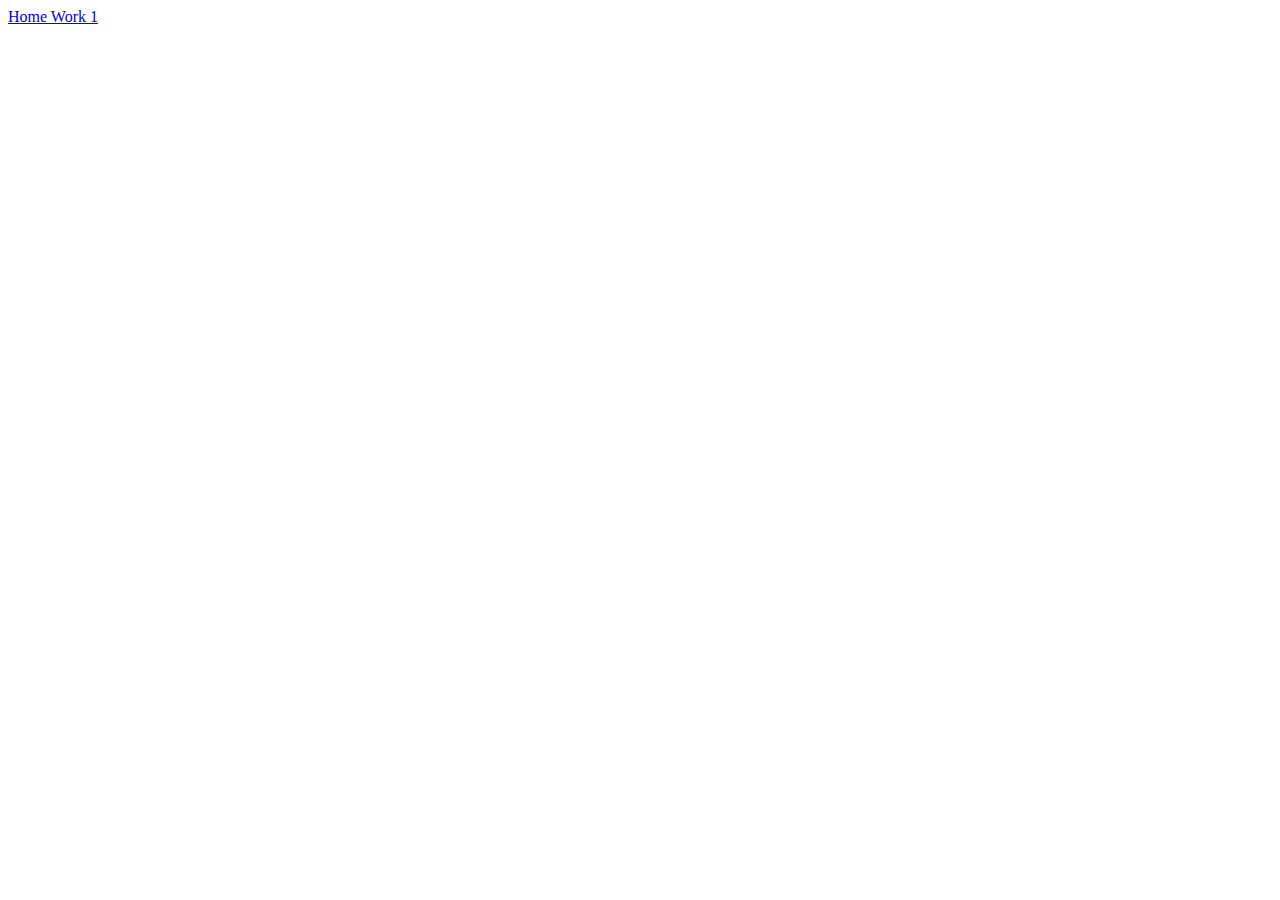
==== index.html @ 5de808a9 "first commit" ====
<!DOCTYPE html>
<html lang="en">
  <head>
    <meta charset="UTF-8" />
    <meta http-equiv="X-UA-Compatible" content="IE=edge" />
    <meta name="viewport" content="width=device-width, initial-scale=1.0" />
    <title>Home Work</title>
  </head>
  <body>
    <a href="#">Home Work 1</a>
  </body>
</html>
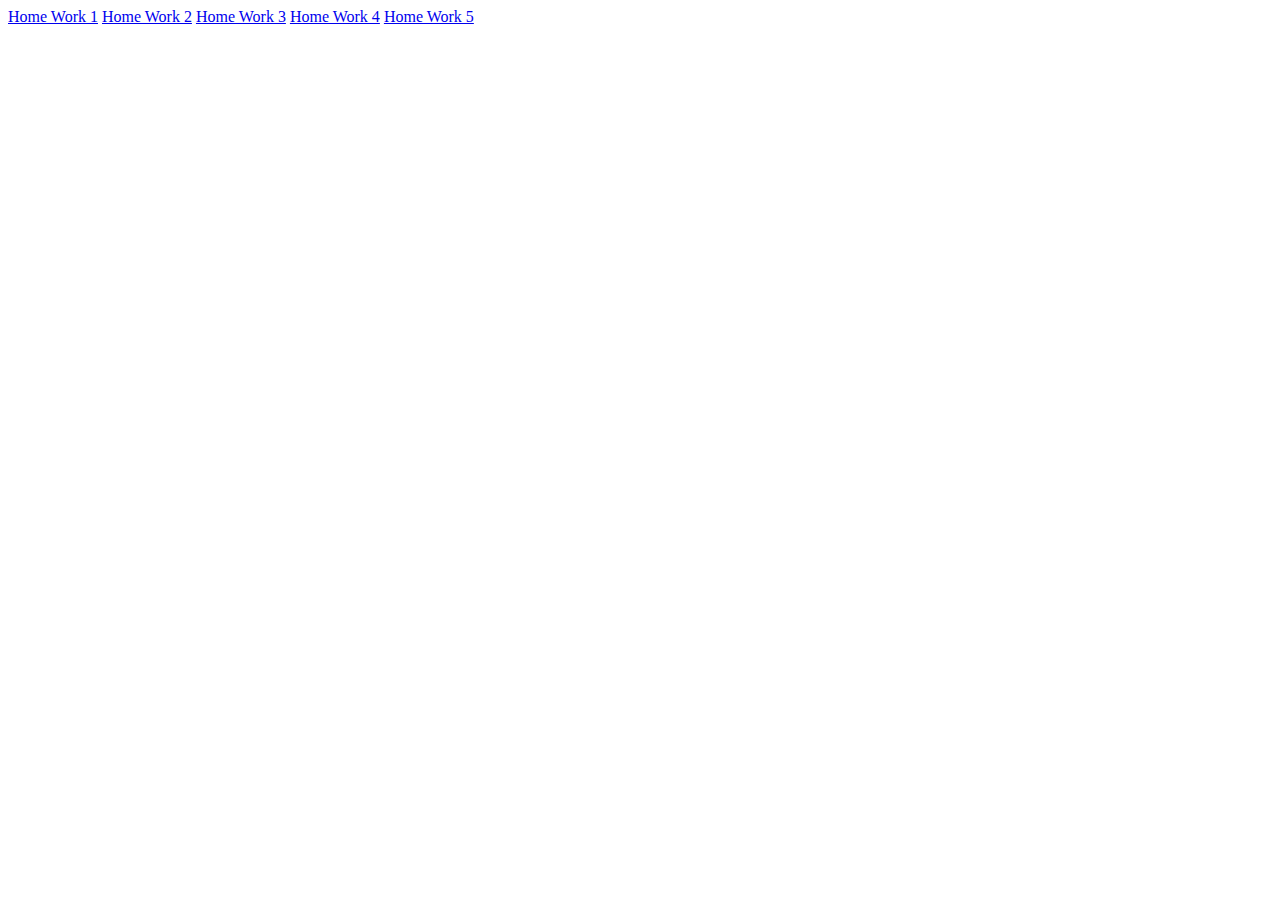
==== commit d8738f34: "Added hw 2" ====
--- a/index.html
+++ b/index.html
@@ -2,11 +2,13 @@
 <html lang="en">
   <head>
     <meta charset="UTF-8" />
-    <meta http-equiv="X-UA-Compatible" content="IE=edge" />
-    <meta name="viewport" content="width=device-width, initial-scale=1.0" />
     <title>Home Work</title>
   </head>
   <body>
     <a href="#">Home Work 1</a>
+    <a href="#">Home Work 2</a>
+    <a href="#">Home Work 3</a>
+    <a href="#">Home Work 4</a>
+    <a href="#">Home Work 5</a>
   </body>
 </html>
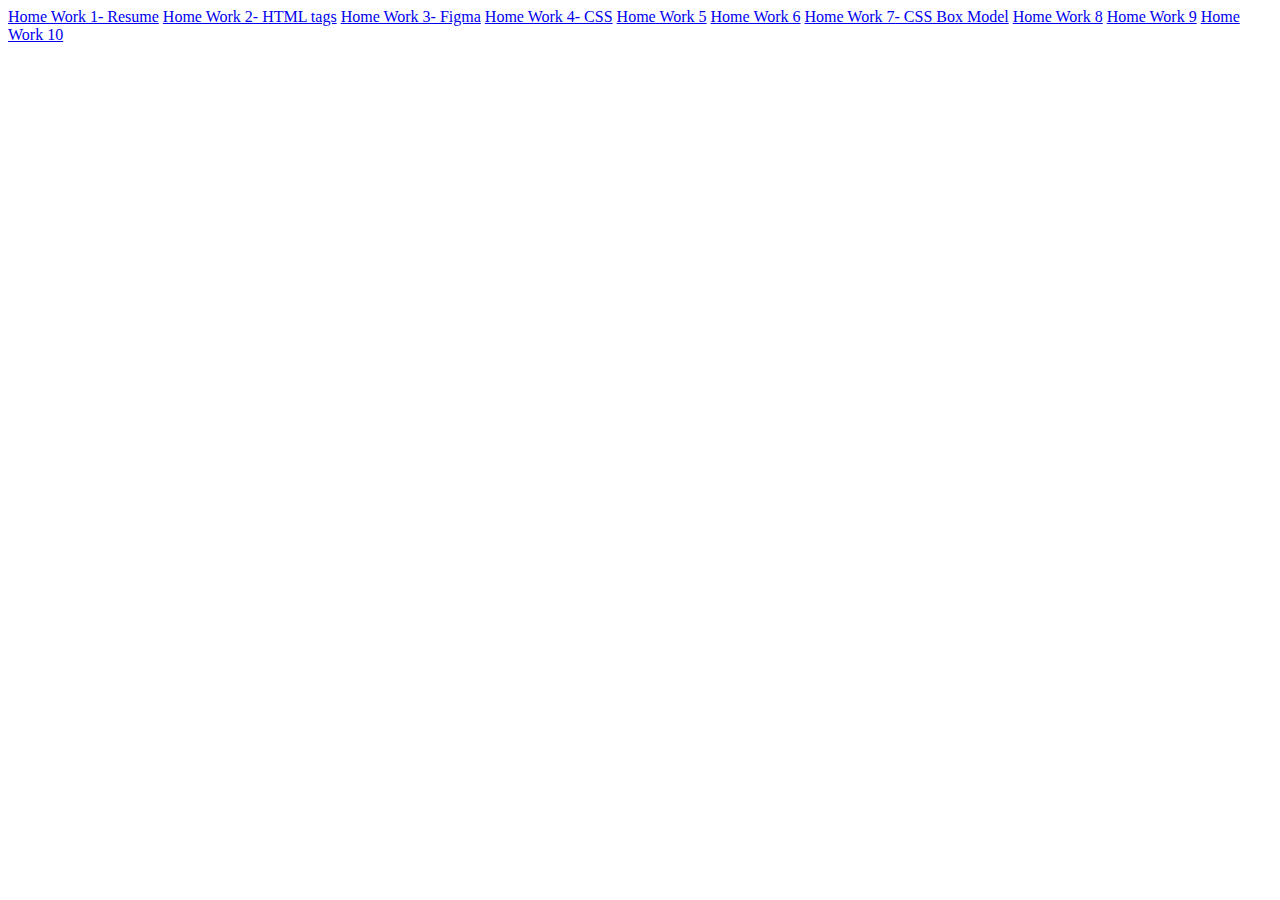
==== commit b9990454: "Added  master" ====
--- a/index.html
+++ b/index.html
@@ -5,10 +5,15 @@
     <title>Home Work</title>
   </head>
   <body>
-    <a href="#">Home Work 1</a>
-    <a href="#">Home Work 2</a>
-    <a href="#">Home Work 3</a>
-    <a href="#">Home Work 4</a>
+    <a href="hw_1/index.html">Home Work 1- Resume</a>
+    <a href="hw_2/index.html">Home Work 2- HTML tags</a>
+    <a href="hw_3/index.html">Home Work 3- Figma</a>
+    <a href="hw_4/index.html">Home Work 4- CSS</a>
     <a href="#">Home Work 5</a>
+    <a href="#">Home Work 6</a>
+    <a href="hw_7">Home Work 7- CSS Box Model</a>
+    <a href="#">Home Work 8</a>
+    <a href="#">Home Work 9</a>
+    <a href="#">Home Work 10</a>
   </body>
 </html>
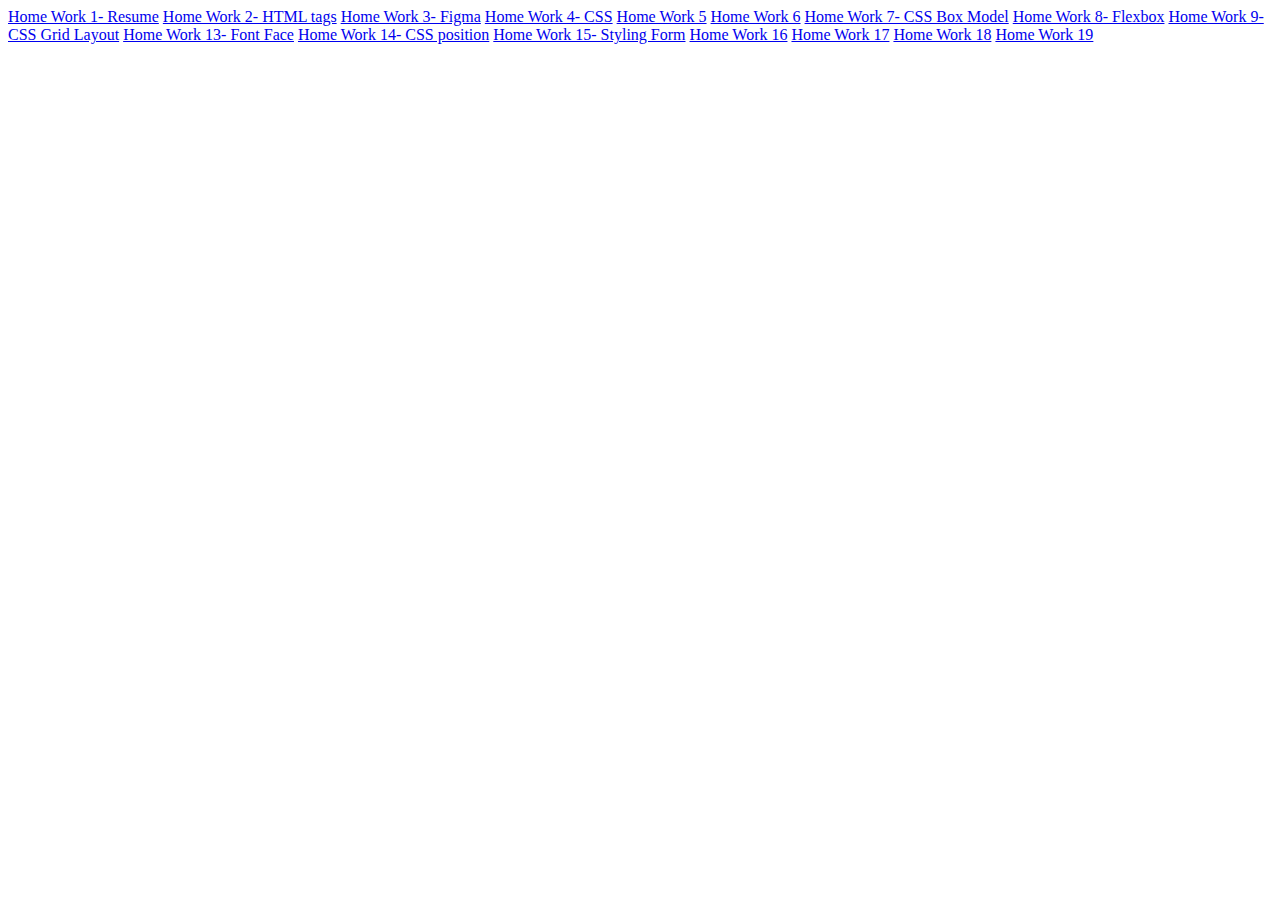
==== commit 1800cfb6: "Added  FE" ====
--- a/index.html
+++ b/index.html
@@ -11,9 +11,15 @@
     <a href="hw_4/index.html">Home Work 4- CSS</a>
     <a href="#">Home Work 5</a>
     <a href="#">Home Work 6</a>
-    <a href="hw_7">Home Work 7- CSS Box Model</a>
-    <a href="#">Home Work 8</a>
-    <a href="#">Home Work 9</a>
-    <a href="#">Home Work 10</a>
+    <a href="hw_7/index.html">Home Work 7- CSS Box Model</a>
+    <a href="hw_8/index.html">Home Work 8- Flexbox</a>
+    <a href="hw_9/index.html">Home Work 9- CSS Grid Layout</a>
+    <a href="hw_13/index.html">Home Work 13- Font Face</a>
+    <a href="hw_14/index.html">Home Work 14- CSS position</a>
+    <a href="hw_15/index.html">Home Work 15- Styling Form</a>
+    <a href="#">Home Work 16</a>
+    <a href="#">Home Work 17</a>
+    <a href="#">Home Work 18</a>
+    <a href="#">Home Work 19</a>
   </body>
 </html>
